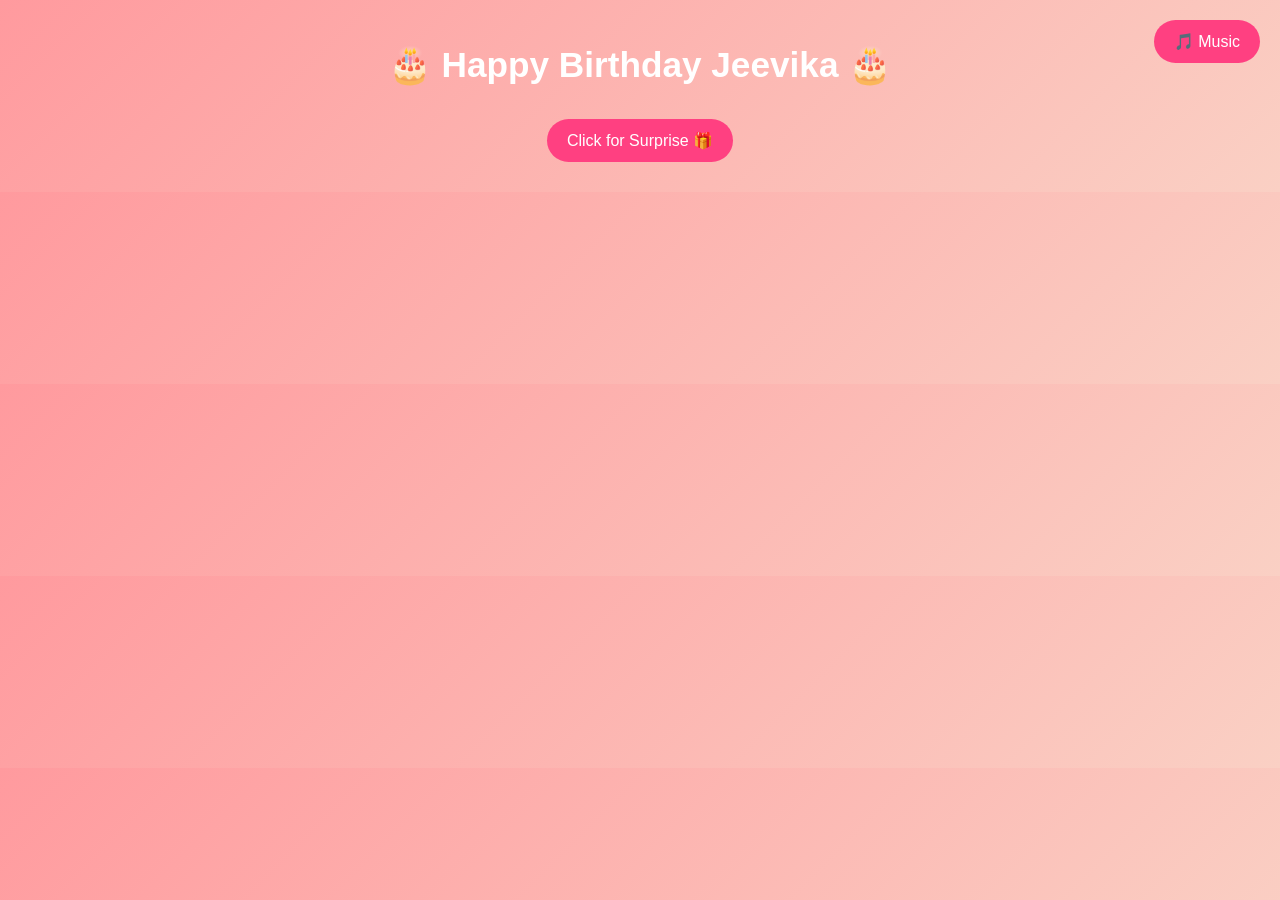
==== birthday.html @ 66975b4b "Add files via upload" ====
<!DOCTYPE html>
<html lang="en">
<head>
<meta charset="UTF-8">
<meta name="viewport" content="width=device-width, initial-scale=1.0">
<title>Happy Birthday Sister ❤️</title>

<style>

/* ---------- GENERAL ---------- */
body{
    margin:0;
    font-family: Arial, sans-serif;
    text-align:center;
    background:linear-gradient(135deg,#ff9a9e,#fad0c4);
    color:white;
    overflow-x:hidden;
}

.container{
    padding:20px;
}

h1{
    font-size:2.2rem;
    animation:glow 2s infinite alternate;
}

@keyframes glow{
    from{ text-shadow:0 0 10px white;}
    to{ text-shadow:0 0 25px yellow;}
}

button{
    padding:12px 20px;
    border:none;
    border-radius:25px;
    background:#ff4081;
    color:white;
    font-size:16px;
    margin:10px;
}

/* ---------- MESSAGE ---------- */
.hidden{
    display:none;
}

/* ---------- MUSIC BUTTON ---------- */
.music-btn{
    position:fixed;
    top:10px;
    right:10px;
}

/* ---------- SLIDESHOW ---------- */
.slideshow img{
    width:90%;
    max-width:320px;
    height:300px;
    object-fit:cover;
    border-radius:20px;
    box-shadow:0 0 20px white;
}

/* ---------- CAKE ---------- */
#cake{
    font-size:80px;
    position:relative;
    margin-top:20px;
}

#flame{
    position:absolute;
    top:-18px;
    left:50%;
    transform:translateX(-50%);
    font-size:28px;
    animation:flicker .2s infinite alternate;
}

@keyframes flicker{
    from{transform:translateX(-50%) scale(1);}
    to{transform:translateX(-50%) scale(1.2);}
}

/* ---------- CONFETTI ---------- */
canvas{
    position:fixed;
    top:0;
    left:0;
    pointer-events:none;
}

/* ---------- MOBILE ---------- */
@media(max-width:480px){
    h1{font-size:1.8rem;}
}

</style>
</head>

<body>

<audio id="music" loop>
    <source src="birthday.mp3" type="audio/mpeg">
</audio>

<button class="music-btn" onclick="playMusic()">🎵 Music</button>

<div class="container">

<h1>🎂 Happy Birthday Jeevika 🎂</h1>

<button onclick="showSurprise()">Click for Surprise 🎁</button>

<div id="content" class="hidden">

<h2>Wishing you endless smiles today and always. ❤️</h2>
<p>
Congrats!
 You’ve officially reached the age where candles cost more than the cake 🎂🔥.</p>

<!-- SLIDESHOW -->
<div class="slideshow">
<img id="slide" src="photo1.jpg">
</div>

<!-- CAKE -->
<div id="cake">
🎂
<div id="flame">🔥</div>
</div>

<button onclick="blowCandle()">Blow Candle 💨</button>

</div>
</div>

<canvas id="confetti"></canvas>

<script>

/* ---------- MUSIC ---------- */
function playMusic(){
    document.getElementById("music").play();
}

/* ---------- SURPRISE ---------- */
function showSurprise(){
    document.getElementById("content").classList.remove("hidden");
    startConfetti();
}

/* ---------- SLIDESHOW ---------- */
const images=["photo1.jpg","photo2.jpg","photo3.jpg","photo4.jpg"];
let i=0;
const slide=document.getElementById("slide");

setInterval(()=>{
    i=(i+1)%images.length;
    slide.src=images[i];
},2500);

/* ---------- BLOW CANDLE ---------- */
function blowCandle(){
    document.getElementById("flame").style.display="none";
    alert("✨ Wish Made! Happy Birthday ❤️");
}

/* ---------- CONFETTI ---------- */
const canvas=document.getElementById("confetti");
const ctx=canvas.getContext("2d");

canvas.width=window.innerWidth;
canvas.height=window.innerHeight;

let pieces=[];

function startConfetti(){
    pieces=[];
    for(let i=0;i<120;i++){
        pieces.push({
            x:Math.random()*canvas.width,
            y:Math.random()*canvas.height,
            size:Math.random()*8+2,
            speed:Math.random()*3+1
        });
    }
    animate();
}

function animate(){
    ctx.clearRect(0,0,canvas.width,canvas.height);

    pieces.forEach(p=>{
        ctx.fillStyle=`hsl(${Math.random()*360},100%,50%)`;
        ctx.fillRect(p.x,p.y,p.size,p.size);
        p.y+=p.speed;
        if(p.y>canvas.height)p.y=0;
    });

    requestAnimationFrame(animate);
}

</script>

</body>
</html>
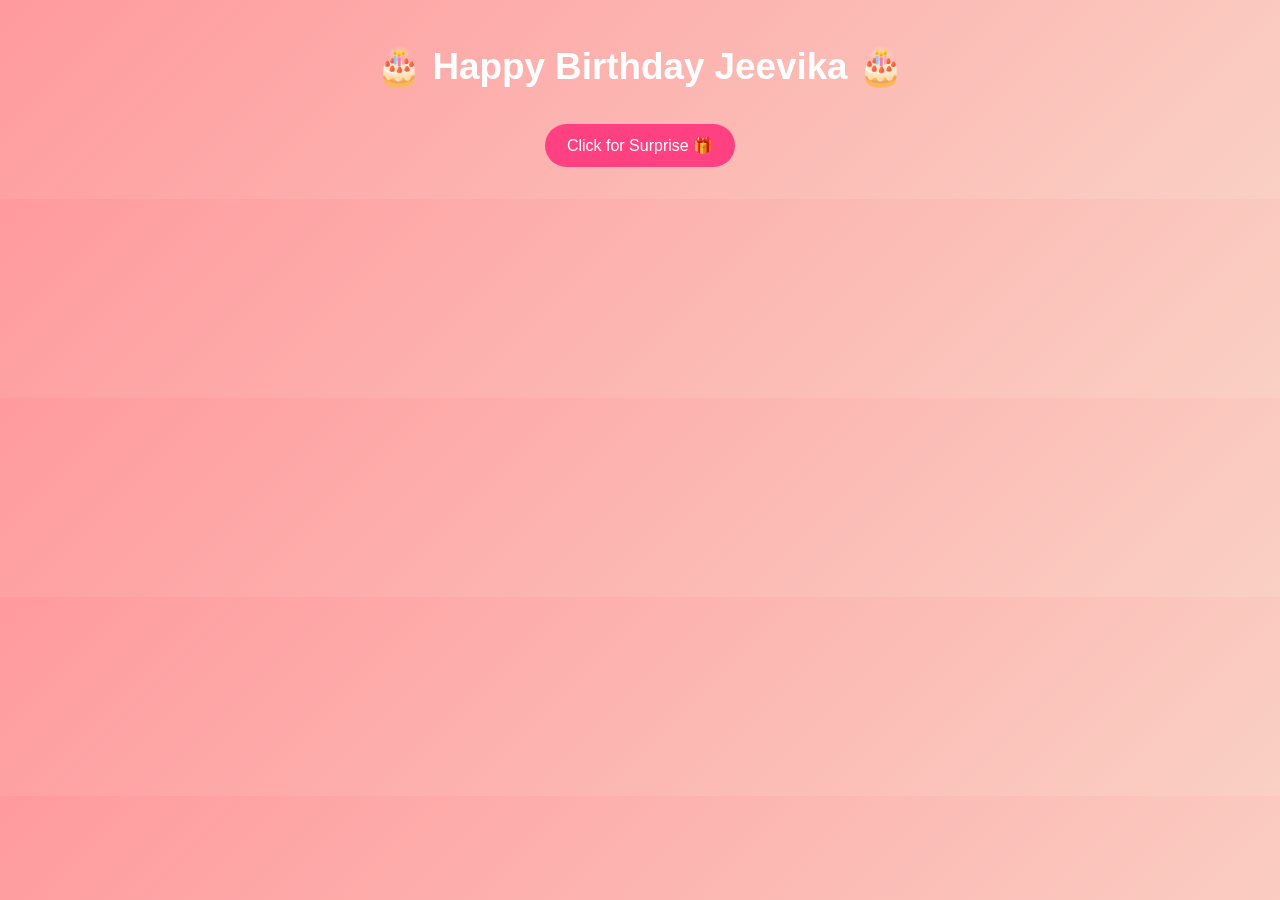
==== commit 9eaeea41: "Add files via upload" ====
--- a/birthday.html
+++ b/birthday.html
@@ -3,7 +3,7 @@
 <head>
 <meta charset="UTF-8">
 <meta name="viewport" content="width=device-width, initial-scale=1.0">
-<title>Happy Birthday Sister ❤️</title>
+<title>Happy Birthday ❤️</title>
 
 <style>
 
@@ -14,7 +14,7 @@
     text-align:center;
     background:linear-gradient(135deg,#ff9a9e,#fad0c4);
     color:white;
-    overflow-x:hidden;
+    overflow:hidden;
 }
 
 .container{
@@ -22,7 +22,7 @@
 }
 
 h1{
-    font-size:2.2rem;
+    font-size:2.3rem;
     animation:glow 2s infinite alternate;
 }
 
@@ -32,13 +32,18 @@
 }
 
 button{
-    padding:12px 20px;
+    padding:12px 22px;
     border:none;
     border-radius:25px;
     background:#ff4081;
     color:white;
     font-size:16px;
-    margin:10px;
+    margin:12px;
+    cursor:pointer;
+}
+
+button:hover{
+    transform:scale(1.05);
 }
 
 /* ---------- MESSAGE ---------- */
@@ -46,42 +51,49 @@
     display:none;
 }
 
-/* ---------- MUSIC BUTTON ---------- */
-.music-btn{
-    position:fixed;
-    top:10px;
-    right:10px;
-}
-
 /* ---------- SLIDESHOW ---------- */
-.slideshow img{
+.slideshow{
+    position:relative;
     width:90%;
     max-width:320px;
     height:300px;
+    margin:25px auto;
+}
+
+.slide{
+    position:absolute;
+    width:100%;
+    height:100%;
     object-fit:cover;
     border-radius:20px;
     box-shadow:0 0 20px white;
+    opacity:0;
+    transition:opacity 1s ease-in-out;
+}
+
+.slide.active{
+    opacity:1;
 }
 
 /* ---------- CAKE ---------- */
 #cake{
-    font-size:80px;
+    font-size:85px;
     position:relative;
-    margin-top:20px;
+    margin-top:10px;
 }
 
 #flame{
     position:absolute;
-    top:-18px;
+    top:-20px;
     left:50%;
     transform:translateX(-50%);
     font-size:28px;
-    animation:flicker .2s infinite alternate;
+    animation:flicker .25s infinite alternate;
 }
 
 @keyframes flicker{
     from{transform:translateX(-50%) scale(1);}
-    to{transform:translateX(-50%) scale(1.2);}
+    to{transform:translateX(-50%) scale(1.25);}
 }
 
 /* ---------- CONFETTI ---------- */
@@ -103,11 +115,9 @@
 <body>
 
 <audio id="music" loop>
-    <source src="birthday.mp3" type="audio/mpeg">
+    <source src="birthday.mpeg" type="audio/mpeg">
 </audio>
 
-<button class="music-btn" onclick="playMusic()">🎵 Music</button>
-
 <div class="container">
 
 <h1>🎂 Happy Birthday Jeevika 🎂</h1>
@@ -116,14 +126,16 @@
 
 <div id="content" class="hidden">
 
-<h2>Wishing you endless smiles today and always. ❤️</h2>
-<p>
-Congrats!
- You’ve officially reached the age where candles cost more than the cake 🎂🔥.</p>
+<h2>Wishing you endless smiles today and always ❤️</h2>
+<p>Congrats! You’ve officially reached the age where candles cost more than the cake 🎂🔥</p>
 
 <!-- SLIDESHOW -->
 <div class="slideshow">
-<img id="slide" src="photo1.jpg">
+    <img class="slide active" src="photo1.jpeg">
+    <img class="slide" src="photo2.jpeg">
+    <img class="slide" src="photo3.jpeg">
+    <img class="slide" src="photo4.jpeg">
+    <img class="slide" src="photo5.jpeg">
 </div>
 
 <!-- CAKE -->
@@ -141,25 +153,21 @@
 
 <script>
 
-/* ---------- MUSIC ---------- */
-function playMusic(){
-    document.getElementById("music").play();
-}
-
 /* ---------- SURPRISE ---------- */
 function showSurprise(){
     document.getElementById("content").classList.remove("hidden");
+    document.getElementById("music").play();
     startConfetti();
 }
 
 /* ---------- SLIDESHOW ---------- */
-const images=["photo1.jpg","photo2.jpg","photo3.jpg","photo4.jpg"];
-let i=0;
-const slide=document.getElementById("slide");
+const slides = document.querySelectorAll(".slide");
+let index = 0;
 
 setInterval(()=>{
-    i=(i+1)%images.length;
-    slide.src=images[i];
+    slides[index].classList.remove("active");
+    index = (index + 1) % slides.length;
+    slides[index].classList.add("active");
 },2500);
 
 /* ---------- BLOW CANDLE ---------- */
@@ -179,7 +187,7 @@
 
 function startConfetti(){
     pieces=[];
-    for(let i=0;i<120;i++){
+    for(let i=0;i<140;i++){
         pieces.push({
             x:Math.random()*canvas.width,
             y:Math.random()*canvas.height,
